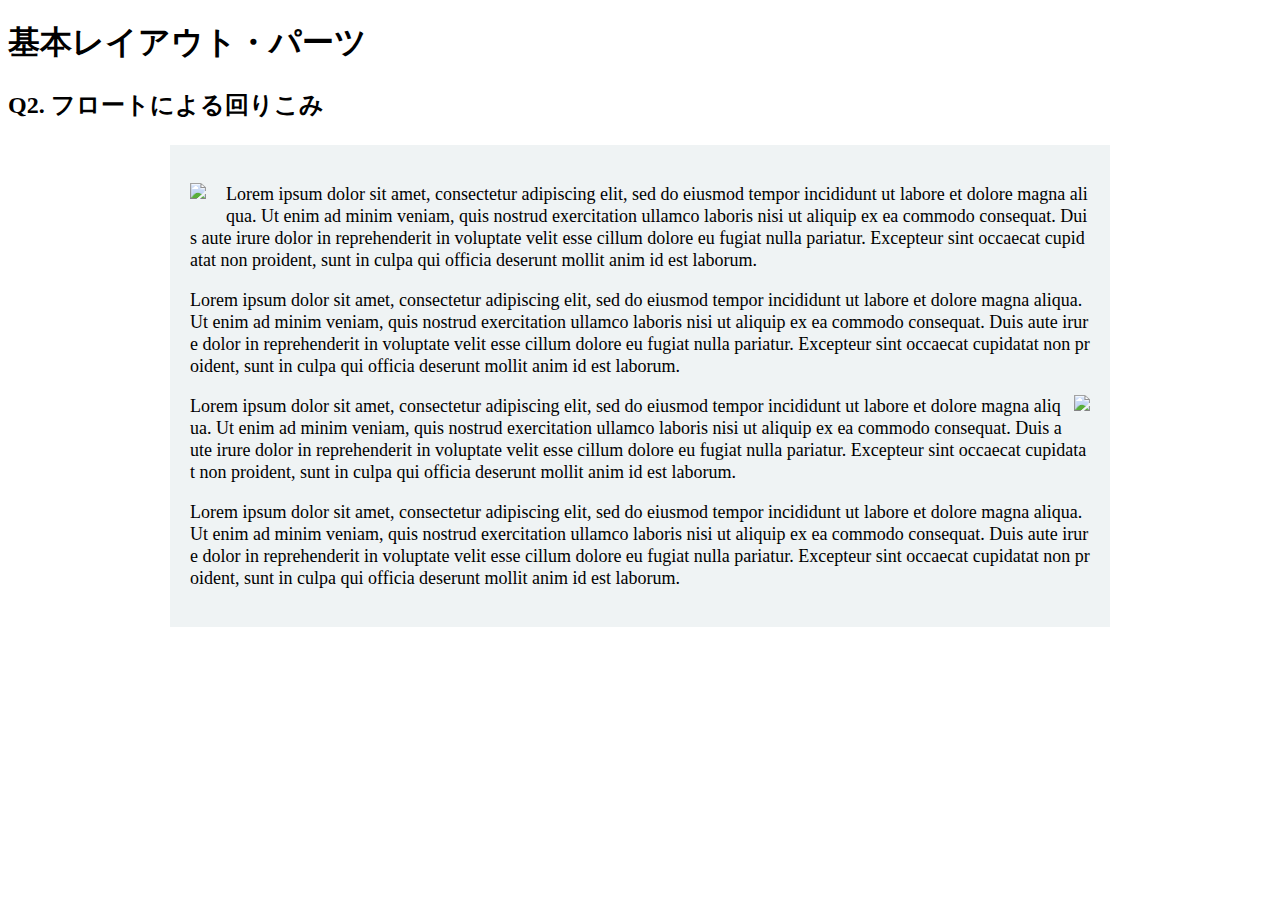
==== layout_parts/q2/index.html @ 9fbde0bf "レイアウトパーツ終了しました。" ====
<!DOCTYPE html>
<html>
  <head>
    <meta charset="utf-8">
    <meta http-equiv="X-UA-Compatible" content="IE=edge">
    <meta name="viewport" content="width=device-width, initial-scale=1.0, maximum-scale=1.0, user-scalable=no">
    <meta name="format-detection" content="telephone=no">
    <title>基本レイアウト・パーツ</title>
    <link rel="stylesheet" href="http://gizumo-inc.github.io/sample/front-lesson/layout_parts_new/assets/css/reset.css">
    <link rel="stylesheet" href="http://gizumo-inc.github.io/sample/front-lesson/layout_parts_new/assets/css/base.css">
    <link rel="stylesheet" href="css/style.css">
  </head>
  <body>
    <div class="wrapper">
      <h1 class="title">基本レイアウト・パーツ</h1>
      <h2 class="headline">
        <p class="headline__text">Q2. フロートによる回りこみ</p>
      </h2>
      <div class="box">
        <!--
             floatは要素を横並びにするという役割を持ったプロパティですが、文字を回り込ませることができるプロパティでもあります。
             その機能を使って文字列の中に画像をまぜてきれいなレイアウトを作ることができます。
             このレイアウトはボックスで言うと、1つの大きなボックスの中に2つのボックスが縦に並んでいる状態です。文字がずっと続いているのでボックスは1つしかないと思われがちですが、2つのボックスで作っているのでそこを意識してみてください。

             画像はimgタグを使って出力します。使う画像は以下の2つです。
             1つ目の画像： "http://gizumo-inc.github.io/sample/front-lesson/layout_parts_new/assets/img/q2/thumb_1.jpg"
             2つ目の画像： "http://gizumo-inc.github.io/sample/front-lesson/layout_parts_new/assets/img/q2/thumb_2.jpg"

             ■この問題で使う大事なプロパティ
             ・margin
             ・float
        -->
        <!-- 回答はクラスq2の要素の中に書いてね -->
        <!-- すでについてるクラスにはstyleを指定しない。styleをつける場合は自分で新たにクラスをつけること -->
        <div class="q2">
          <div class="box0">
            <div class="box1">
              <img class="picture-left" src="http://gizumo-inc.github.io/sample/front-lesson/layout_parts_new/assets/img/q2/thumb_1.jpg">
              <p class="q1__content__text">Lorem ipsum dolor sit amet, consectetur adipiscing elit, sed do eiusmod tempor incididunt ut labore et dolore magna aliqua. Ut enim ad minim veniam, quis nostrud exercitation ullamco laboris nisi ut aliquip ex ea commodo consequat. Duis aute irure dolor in reprehenderit in voluptate velit esse cillum dolore eu fugiat nulla pariatur. Excepteur sint occaecat cupidatat non proident, sunt in culpa qui officia deserunt mollit anim id est laborum.</p>
              <p class="q1__content__text">Lorem ipsum dolor sit amet, consectetur adipiscing elit, sed do eiusmod tempor incididunt ut labore et dolore magna aliqua. Ut enim ad minim veniam, quis nostrud exercitation ullamco laboris nisi ut aliquip ex ea commodo consequat. Duis aute irure dolor in reprehenderit in voluptate velit esse cillum dolore eu fugiat nulla pariatur. Excepteur sint occaecat cupidatat non proident, sunt in culpa qui officia deserunt mollit anim id est laborum.</p>
           </div>
           <div class="box1">
              <img class="picture-right" src="http://gizumo-inc.github.io/sample/front-lesson/layout_parts_new/assets/img/q2/thumb_2.jpg">
              <p class="q1__content__text">Lorem ipsum dolor sit amet, consectetur adipiscing elit, sed do eiusmod tempor incididunt ut labore et dolore magna aliqua. Ut enim ad minim veniam, quis nostrud exercitation ullamco laboris nisi ut aliquip ex ea commodo consequat. Duis aute irure dolor in reprehenderit in voluptate velit esse cillum dolore eu fugiat nulla pariatur. Excepteur sint occaecat cupidatat non proident, sunt in culpa qui officia deserunt mollit anim id est laborum.</p>
              <p class="q1__content__text">Lorem ipsum dolor sit amet, consectetur adipiscing elit, sed do eiusmod tempor incididunt ut labore et dolore magna aliqua. Ut enim ad minim veniam, quis nostrud exercitation ullamco laboris nisi ut aliquip ex ea commodo consequat. Duis aute irure dolor in reprehenderit in voluptate velit esse cillum dolore eu fugiat nulla pariatur. Excepteur sint occaecat cupidatat non proident, sunt in culpa qui officia deserunt mollit anim id est laborum.</p>
            </div>
          </div>
        </div>
        <!-- 回答はクラスq2の要素の中に書いてね -->
      </div>
    </div>
  </body>
</html>
---- layout_parts/q2/css/style.css ----
@charset "UTF-8";

/* 回答はここに書いてね */

.box0 {
  background-color: #eff3f4;
  padding:20px;
  width:900px;
  margin:auto;
}

.q1__content__text {
  background-color: #eff3f4;
  line-height:22px;
  font-size:18px;
  word-break:break-all;
}

.picture-left {
  margin:0px 20px 10px 0px;
  float:left;
}

.picture-right {
  margin:0 0 20px 10px;
  float:right;
}

/* 回答はここに書いてね */
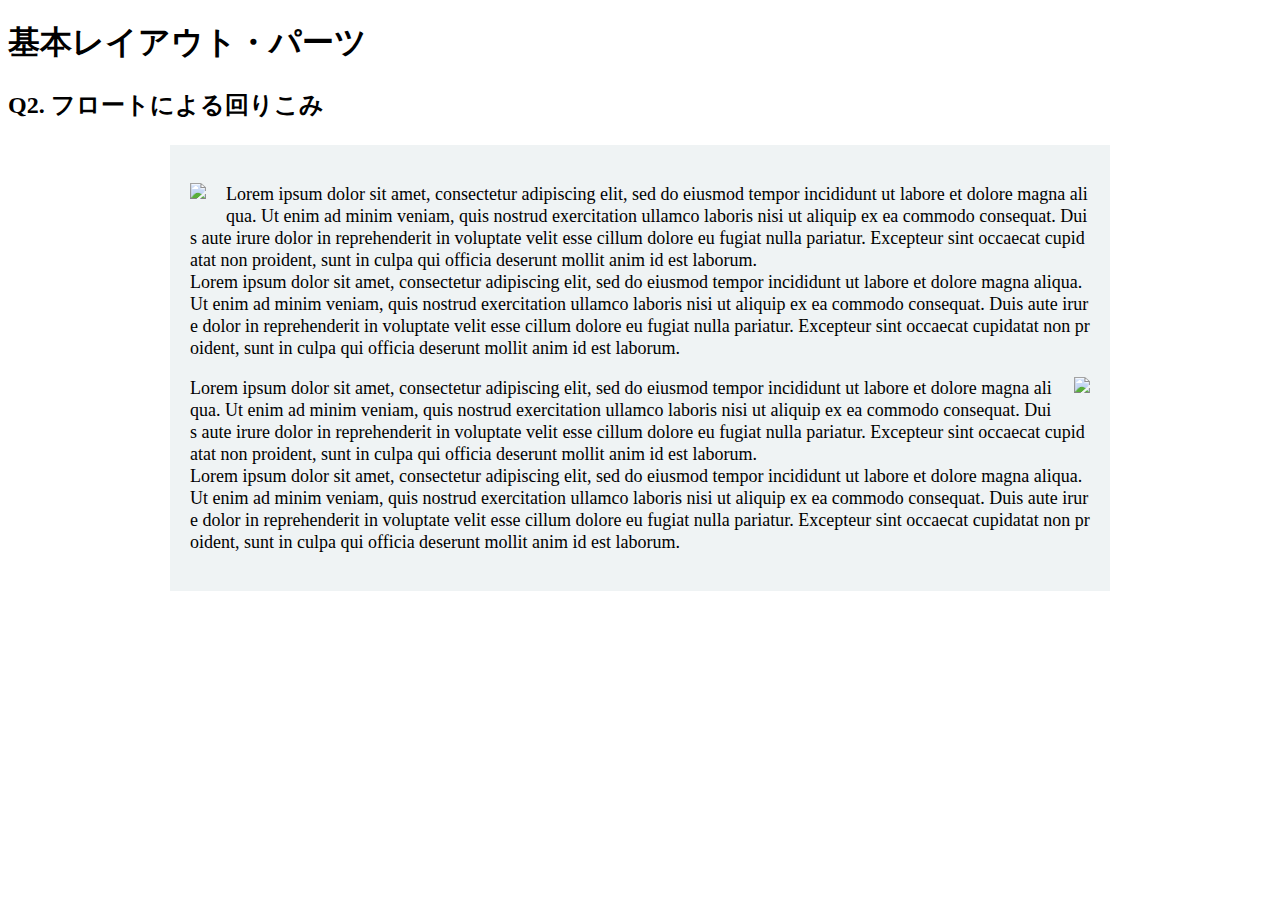
==== commit 49761ed2: "レビュー後の修正" ====
--- a/layout_parts/q2/index.html
+++ b/layout_parts/q2/index.html
@@ -33,16 +33,14 @@
         <!-- 回答はクラスq2の要素の中に書いてね -->
         <!-- すでについてるクラスにはstyleを指定しない。styleをつける場合は自分で新たにクラスをつけること -->
         <div class="q2">
-          <div class="box0">
-            <div class="box1">
+          <div class="q2-content">
+            <div class="q2-item">
               <img class="picture-left" src="http://gizumo-inc.github.io/sample/front-lesson/layout_parts_new/assets/img/q2/thumb_1.jpg">
-              <p class="q1__content__text">Lorem ipsum dolor sit amet, consectetur adipiscing elit, sed do eiusmod tempor incididunt ut labore et dolore magna aliqua. Ut enim ad minim veniam, quis nostrud exercitation ullamco laboris nisi ut aliquip ex ea commodo consequat. Duis aute irure dolor in reprehenderit in voluptate velit esse cillum dolore eu fugiat nulla pariatur. Excepteur sint occaecat cupidatat non proident, sunt in culpa qui officia deserunt mollit anim id est laborum.</p>
-              <p class="q1__content__text">Lorem ipsum dolor sit amet, consectetur adipiscing elit, sed do eiusmod tempor incididunt ut labore et dolore magna aliqua. Ut enim ad minim veniam, quis nostrud exercitation ullamco laboris nisi ut aliquip ex ea commodo consequat. Duis aute irure dolor in reprehenderit in voluptate velit esse cillum dolore eu fugiat nulla pariatur. Excepteur sint occaecat cupidatat non proident, sunt in culpa qui officia deserunt mollit anim id est laborum.</p>
+              <p class="q2__content__text">Lorem ipsum dolor sit amet, consectetur adipiscing elit, sed do eiusmod tempor incididunt ut labore et dolore magna aliqua. Ut enim ad minim veniam, quis nostrud exercitation ullamco laboris nisi ut aliquip ex ea commodo consequat. Duis aute irure dolor in reprehenderit in voluptate velit esse cillum dolore eu fugiat nulla pariatur. Excepteur sint occaecat cupidatat non proident, sunt in culpa qui officia deserunt mollit anim id est laborum.<br>Lorem ipsum dolor sit amet, consectetur adipiscing elit, sed do eiusmod tempor incididunt ut labore et dolore magna aliqua. Ut enim ad minim veniam, quis nostrud exercitation ullamco laboris nisi ut aliquip ex ea commodo consequat. Duis aute irure dolor in reprehenderit in voluptate velit esse cillum dolore eu fugiat nulla pariatur. Excepteur sint occaecat cupidatat non proident, sunt in culpa qui officia deserunt mollit anim id est laborum.</p>
            </div>
-           <div class="box1">
+           <div class="q2-item">
               <img class="picture-right" src="http://gizumo-inc.github.io/sample/front-lesson/layout_parts_new/assets/img/q2/thumb_2.jpg">
-              <p class="q1__content__text">Lorem ipsum dolor sit amet, consectetur adipiscing elit, sed do eiusmod tempor incididunt ut labore et dolore magna aliqua. Ut enim ad minim veniam, quis nostrud exercitation ullamco laboris nisi ut aliquip ex ea commodo consequat. Duis aute irure dolor in reprehenderit in voluptate velit esse cillum dolore eu fugiat nulla pariatur. Excepteur sint occaecat cupidatat non proident, sunt in culpa qui officia deserunt mollit anim id est laborum.</p>
-              <p class="q1__content__text">Lorem ipsum dolor sit amet, consectetur adipiscing elit, sed do eiusmod tempor incididunt ut labore et dolore magna aliqua. Ut enim ad minim veniam, quis nostrud exercitation ullamco laboris nisi ut aliquip ex ea commodo consequat. Duis aute irure dolor in reprehenderit in voluptate velit esse cillum dolore eu fugiat nulla pariatur. Excepteur sint occaecat cupidatat non proident, sunt in culpa qui officia deserunt mollit anim id est laborum.</p>
+              <p class="q2__content__text">Lorem ipsum dolor sit amet, consectetur adipiscing elit, sed do eiusmod tempor incididunt ut labore et dolore magna aliqua. Ut enim ad minim veniam, quis nostrud exercitation ullamco laboris nisi ut aliquip ex ea commodo consequat. Duis aute irure dolor in reprehenderit in voluptate velit esse cillum dolore eu fugiat nulla pariatur. Excepteur sint occaecat cupidatat non proident, sunt in culpa qui officia deserunt mollit anim id est laborum.<br>Lorem ipsum dolor sit amet, consectetur adipiscing elit, sed do eiusmod tempor incididunt ut labore et dolore magna aliqua. Ut enim ad minim veniam, quis nostrud exercitation ullamco laboris nisi ut aliquip ex ea commodo consequat. Duis aute irure dolor in reprehenderit in voluptate velit esse cillum dolore eu fugiat nulla pariatur. Excepteur sint occaecat cupidatat non proident, sunt in culpa qui officia deserunt mollit anim id est laborum.</p>
             </div>
           </div>
         </div>
--- a/layout_parts/q2/css/style.css
+++ b/layout_parts/q2/css/style.css
@@ -1,15 +1,14 @@
 @charset "UTF-8";
 
 /* 回答はここに書いてね */
-
-.box0 {
+.q2-content {
   background-color: #eff3f4;
   padding:20px;
   width:900px;
-  margin:auto;
+  margin:0 auto;
 }
 
-.q1__content__text {
+.q2-item {
   background-color: #eff3f4;
   line-height:22px;
   font-size:18px;
@@ -22,8 +21,7 @@
 }
 
 .picture-right {
-  margin:0 0 20px 10px;
+  margin:0 0 10px 20px;
   float:right;
 }
-
 /* 回答はここに書いてね */
